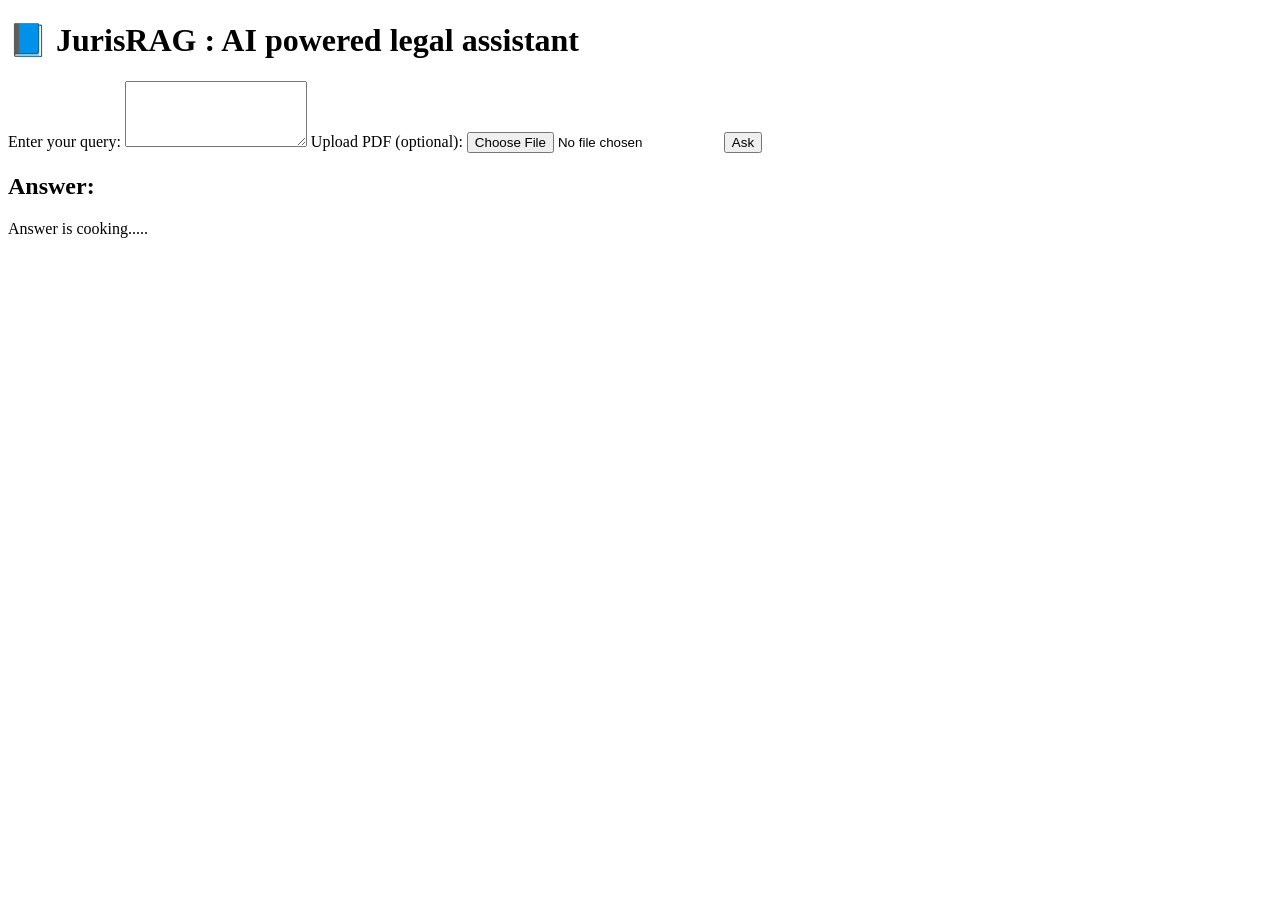
==== frontend/index.html @ 03f0c001 "all done" ====
<!DOCTYPE html>
<html lang="en">
<head>
    <meta charset="UTF-8">
    <meta name="viewport" content="width=device-width, initial-scale=1.0">
    <title>JurisRAG</title>
    <!-- Link to external stylesheet -->
    <link rel="stylesheet" href="/static/style.css">
</head>
<body>
    <div class="container">
       
        <h1>📘 JurisRAG : AI powered legal assistant</h1>

        <!-- Chat form: query + optional PDF upload -->
        <form id="chatForm">
            <!-- User query input -->
            <label for="query">Enter your query:</label>
            <textarea id="query" name="query" rows="4" required></textarea>

            <!-- PDF file upload input -->
            <label for="pdf">Upload PDF (optional):</label>
            <input type="file" id="pdf" name="pdf" accept="application/pdf">

            <!-- Submit button -->
            <button type="submit">Ask</button>
        </form>

        <!-- Response box -->
        <div id="responseBox">
            <h2>Answer:</h2>
            <p id="answerText">Answer is cooking.....</p>
        </div>
    </div>

    <script>
        // Attach event listener to form submission
        document.getElementById("chatForm").addEventListener("submit", async function (e) {
            e.preventDefault(); // Prevent default form reload

            // Create FormData object to send text + file
            const formData = new FormData();
            formData.append("query", document.getElementById("query").value);

            const pdfFile = document.getElementById("pdf").files[0];
            if (pdfFile) {
                formData.append("pdf", pdfFile);
            }

            const responseBox = document.getElementById("answerText");
            responseBox.textContent = "⏳ Processing... please wait";

            try {
                // Send request to backend /chat
                const response = await fetch("/chat", {
                    method: "POST",
                    body: formData
                });

                // Try to parse JSON response
                const data = await response.json();

                if (response.ok) {
                    // ✅ Success case → show answer
                    responseBox.textContent = data.answer || "No response found.";
                } else {
                    // ❌ Backend error but still JSON → show error message
                    responseBox.textContent = "⚠️ Error: " + (data.error || "Unknown error");
                }

            } catch (error) {
                // ❌ Network / parsing error → show fallback
                responseBox.textContent = "❌ Network/Parsing Error: " + error;
            }
        });
    </script>
</body>
</html>
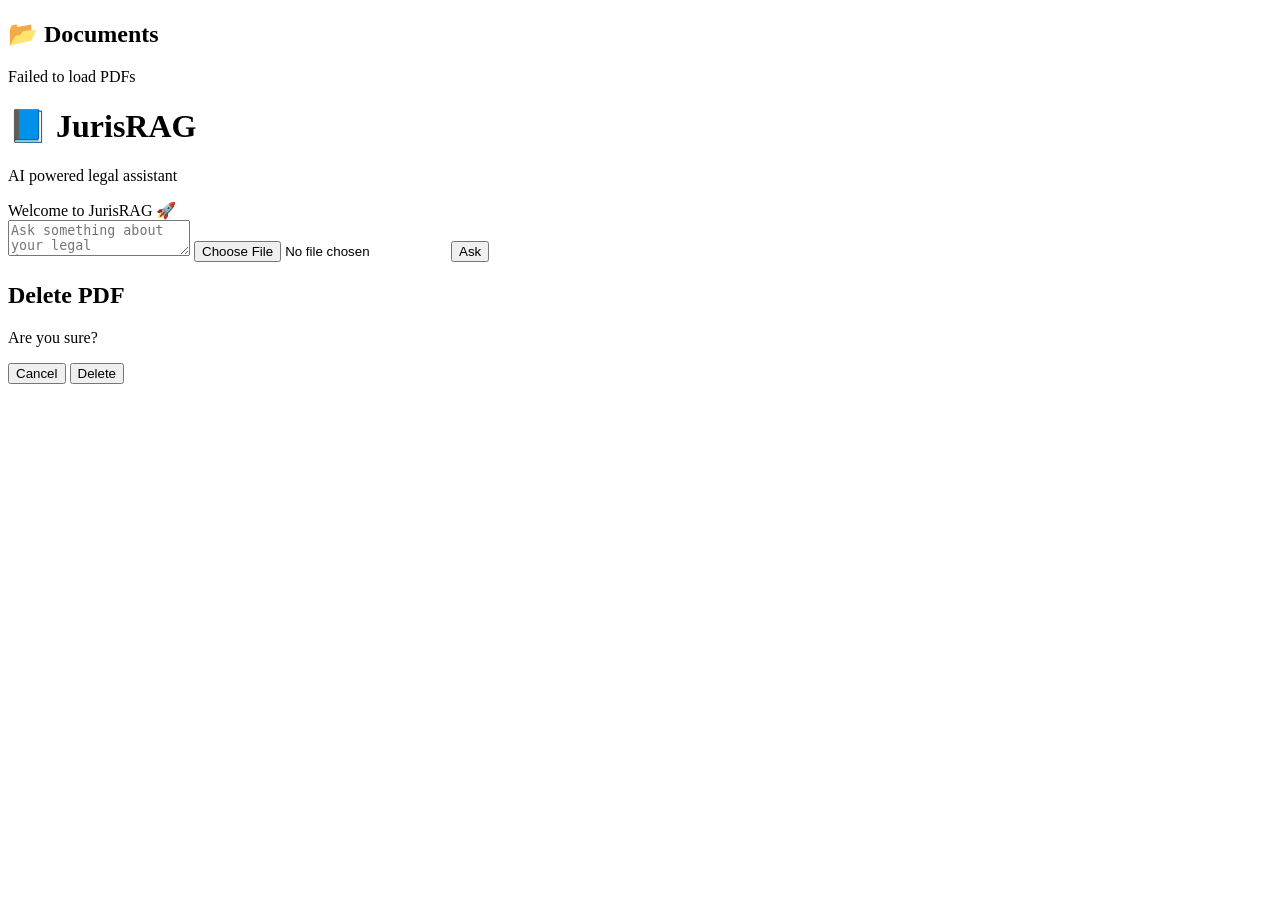
==== commit e76e23ed: "updated ui and feature" ====
--- a/frontend/index.html
+++ b/frontend/index.html
@@ -1,78 +1,612 @@
+
 <!DOCTYPE html>
 <html lang="en">
+
 <head>
     <meta charset="UTF-8">
-    <meta name="viewport" content="width=device-width, initial-scale=1.0">
+
+    <meta name="viewport"
+          content="width=device-width, initial-scale=1.0">
+
     <title>JurisRAG</title>
-    <!-- Link to external stylesheet -->
-    <link rel="stylesheet" href="/static/style.css">
+
+    <link rel="stylesheet"
+          href="/static/style.css">
 </head>
+
 <body>
-    <div class="container">
-       
-        <h1>📘 JurisRAG : AI powered legal assistant</h1>
-
-        <!-- Chat form: query + optional PDF upload -->
-        <form id="chatForm">
-            <!-- User query input -->
-            <label for="query">Enter your query:</label>
-            <textarea id="query" name="query" rows="4" required></textarea>
-
-            <!-- PDF file upload input -->
-            <label for="pdf">Upload PDF (optional):</label>
-            <input type="file" id="pdf" name="pdf" accept="application/pdf">
-
-            <!-- Submit button -->
-            <button type="submit">Ask</button>
-        </form>
-
-        <!-- Response box -->
-        <div id="responseBox">
-            <h2>Answer:</h2>
-            <p id="answerText">Answer is cooking.....</p>
+
+    <div class="main-layout">
+
+        <!-- =========================
+             SIDEBAR
+        ========================== -->
+
+        <div class="sidebar">
+
+            <h2>📂 Documents</h2>
+
+            <div id="pdfList"
+                 class="pdf-list">
+
+                Loading PDFs...
+
+            </div>
+
         </div>
+
+
+        <!-- =========================
+             CHAT SECTION
+        ========================== -->
+
+        <div class="container">
+
+            <!-- TOP BAR -->
+
+            <div class="top-bar">
+
+                <h1>📘 JurisRAG</h1>
+
+                <p>
+                    AI powered legal assistant
+                </p>
+
+            </div>
+
+
+            <!-- CHAT AREA -->
+
+            <div class="chat-area"
+                 id="chatArea">
+
+                <div class="bot-message">
+
+                    Welcome to JurisRAG 🚀
+
+                </div>
+
+            </div>
+
+
+            <!-- INPUT SECTION -->
+
+            <div class="input-section">
+
+                <form id="chatForm">
+
+                    <textarea
+                        id="query"
+                        name="query"
+                        placeholder="Ask something about your legal documents..."
+                        required
+                    ></textarea>
+
+                    <input
+                        type="file"
+                        id="pdf"
+                        name="pdf"
+                        accept="application/pdf"
+                    >
+
+                    <button
+                        type="submit"
+                        id="askButton"
+                    >
+                        Ask
+                    </button>
+
+                </form>
+
+            </div>
+
+        </div>
+
     </div>
 
+
+    <!-- =========================
+         DELETE MODAL
+    ========================== -->
+
+    <div id="deleteModal"
+         class="modal">
+
+        <div class="modal-content">
+
+            <h2>
+                Delete PDF
+            </h2>
+
+            <p id="deleteMessage">
+                Are you sure?
+            </p>
+
+            <div class="modal-buttons">
+
+                <button
+                    class="cancel-btn"
+                    onclick="closeDeleteModal()"
+                >
+                    Cancel
+                </button>
+
+                <button
+                    class="confirm-delete-btn"
+                    onclick="confirmDeletePDF()"
+                >
+                    Delete
+                </button>
+
+            </div>
+
+        </div>
+
+    </div>
+
+
+    <!-- =========================
+         SCRIPT
+    ========================== -->
+
     <script>
-        // Attach event listener to form submission
-        document.getElementById("chatForm").addEventListener("submit", async function (e) {
-            e.preventDefault(); // Prevent default form reload
-
-            // Create FormData object to send text + file
-            const formData = new FormData();
-            formData.append("query", document.getElementById("query").value);
-
-            const pdfFile = document.getElementById("pdf").files[0];
+
+        let selectedPDF = null;
+
+        let chatHistories = {};
+
+        let deleteTargetPDF = null;
+
+
+
+        // =========================
+        // LOAD PDFs
+        // =========================
+
+        async function loadPDFs() {
+
+            const pdfList =
+                document.getElementById("pdfList");
+
+            try {
+
+                const response =
+                    await fetch("/pdfs");
+
+                const data =
+                    await response.json();
+
+                pdfList.innerHTML = "";
+
+                if (data.pdfs.length === 0) {
+
+                    pdfList.innerHTML =
+                        "<p>No PDFs uploaded.</p>";
+
+                    return;
+                }
+
+                data.pdfs.forEach(pdf => {
+
+                    const pdfItem =
+                        document.createElement("div");
+
+                    pdfItem.className =
+                        "pdf-item";
+
+                    if (pdf === selectedPDF) {
+
+                        pdfItem.classList.add("active-pdf");
+                    }
+
+                    pdfItem.innerHTML = `
+
+                        <div class="pdf-left">
+
+                            <div class="pdf-icon">
+                                📄
+                            </div>
+
+                            <div class="pdf-name">
+                                ${pdf}
+                            </div>
+
+                        </div>
+
+                        <div class="pdf-actions">
+
+                            <button
+                                class="chat-btn"
+                                data-pdf="${pdf}"
+                            >
+                                Chat
+                            </button>
+
+                            <button
+                                class="delete-btn"
+                                data-pdf="${pdf}"
+                            >
+                                Delete
+                            </button>
+
+                        </div>
+                    `;
+
+                    pdfList.appendChild(pdfItem);
+
+                });
+
+            } catch (error) {
+
+                console.error(error);
+
+                pdfList.innerHTML =
+                    "Failed to load PDFs";
+            }
+        }
+
+
+
+        // =========================
+        // SELECT PDF
+        // =========================
+
+        function selectPDF(pdf) {
+
+            selectedPDF = pdf;
+
+            document
+                .querySelectorAll(".pdf-item")
+                .forEach(item => {
+
+                item.classList.remove("active-pdf");
+            });
+
+            const allPDFNames =
+                document.querySelectorAll(".pdf-name");
+
+            allPDFNames.forEach(name => {
+
+                if (name.innerText === pdf) {
+
+                    name.closest(".pdf-item")
+                        .classList.add("active-pdf");
+                }
+            });
+
+            loadChatHistory(pdf);
+        }
+
+
+
+        // =========================
+        // LOAD CHAT HISTORY
+        // =========================
+
+        function loadChatHistory(pdf) {
+
+            const chatArea =
+                document.getElementById("chatArea");
+
+            chatArea.innerHTML = "";
+
+            const welcome =
+                document.createElement("div");
+
+            welcome.className =
+                "bot-message";
+
+            welcome.textContent =
+                `Chatting with ${pdf}`;
+
+            chatArea.appendChild(welcome);
+
+            if (!chatHistories[pdf]) {
+                return;
+            }
+
+            chatHistories[pdf]
+                .forEach(message => {
+
+                const msg =
+                    document.createElement("div");
+
+                msg.className =
+                    message.type;
+
+                msg.textContent =
+                    message.text;
+
+                chatArea.appendChild(msg);
+
+            });
+        }
+
+
+
+        // =========================
+        // DELETE MODAL
+        // =========================
+
+        function deletePDF(filename) {
+
+            deleteTargetPDF = filename;
+
+            document.getElementById("deleteMessage")
+                .textContent =
+                `Are you sure you want to delete "${filename}" ?`;
+
+            document.getElementById("deleteModal")
+                .style.display = "flex";
+        }
+
+
+        function closeDeleteModal() {
+
+            document.getElementById("deleteModal")
+                .style.display = "none";
+
+            deleteTargetPDF = null;
+        }
+
+
+        async function confirmDeletePDF() {
+
+            if (!deleteTargetPDF) {
+                return;
+            }
+
+            try {
+
+                const response =
+                    await fetch(`/delete-pdf/${deleteTargetPDF}`, {
+                        method: "DELETE"
+                    });
+
+                const data =
+                    await response.json();
+
+                if (response.ok) {
+
+                    if (selectedPDF === deleteTargetPDF) {
+
+                        selectedPDF = null;
+
+                        document.getElementById("chatArea")
+                            .innerHTML = `
+                                <div class="bot-message">
+                                    Workspace deleted.
+                                </div>
+                            `;
+                    }
+
+                    closeDeleteModal();
+
+                    loadPDFs();
+
+                } else {
+
+                    alert(data.error);
+                }
+
+            } catch (error) {
+
+                console.error(error);
+
+                alert("Delete failed");
+            }
+        }
+
+
+
+        // =========================
+        // CHAT FORM
+        // =========================
+
+        const form =
+            document.getElementById("chatForm");
+
+        form.addEventListener(
+            "submit",
+            async function (e) {
+
+            e.preventDefault();
+
+            const askButton =
+                document.getElementById("askButton");
+
+            askButton.disabled = true;
+
+            askButton.innerText = "Processing...";
+
+            const chatArea =
+                document.getElementById("chatArea");
+
+            const query =
+                document.getElementById("query").value;
+
+            const formData =
+                new FormData();
+
+            formData.append("query", query);
+
+
+            // EXISTING PDF
+
+            if (selectedPDF) {
+
+                formData.append(
+                    "selected_pdf",
+                    selectedPDF
+                );
+            }
+
+
+            // NEW PDF WORKSPACE
+
+            const pdfFile =
+                document.getElementById("pdf").files[0];
+
             if (pdfFile) {
+
                 formData.append("pdf", pdfFile);
-            }
-
-            const responseBox = document.getElementById("answerText");
-            responseBox.textContent = "⏳ Processing... please wait";
+
+                selectedPDF = pdfFile.name;
+
+                if (!chatHistories[selectedPDF]) {
+
+                    chatHistories[selectedPDF] = [];
+                }
+
+                // CLEAR OLD CHAT
+
+                chatArea.innerHTML = "";
+
+                // SHOW HEADER
+
+                const welcome =
+                    document.createElement("div");
+
+                welcome.className =
+                    "bot-message";
+
+                welcome.textContent =
+                    `Chatting with ${selectedPDF}`;
+
+                chatArea.appendChild(welcome);
+
+                // REFRESH SIDEBAR FIRST
+
+                await loadPDFs();
+            }
+
+
+            // USER MESSAGE
+
+            const userMessage =
+                document.createElement("div");
+
+            userMessage.className =
+                "user-message";
+
+            userMessage.textContent =
+                query;
+
+            chatArea.appendChild(userMessage);
+
+
+            // STORE USER CHAT
+
+            if (selectedPDF) {
+
+                if (!chatHistories[selectedPDF]) {
+
+                    chatHistories[selectedPDF] = [];
+                }
+
+                chatHistories[selectedPDF].push({
+
+                    type: "user-message",
+                    text: query
+                });
+            }
+
 
             try {
-                // Send request to backend /chat
-                const response = await fetch("/chat", {
-                    method: "POST",
-                    body: formData
-                });
-
-                // Try to parse JSON response
-                const data = await response.json();
-
-                if (response.ok) {
-                    // ✅ Success case → show answer
-                    responseBox.textContent = data.answer || "No response found.";
-                } else {
-                    // ❌ Backend error but still JSON → show error message
-                    responseBox.textContent = "⚠️ Error: " + (data.error || "Unknown error");
+
+                const response =
+                    await fetch("/chat", {
+                        method: "POST",
+                        body: formData
+                    });
+
+                const data =
+                    await response.json();
+
+                const botMessage =
+                    document.createElement("div");
+
+                botMessage.className =
+                    "bot-message";
+
+                botMessage.textContent =
+                    data.answer || data.error;
+
+                chatArea.appendChild(botMessage);
+
+
+                // STORE BOT CHAT
+
+                if (selectedPDF) {
+
+                    chatHistories[selectedPDF].push({
+
+                        type: "bot-message",
+                        text: data.answer || data.error
+                    });
                 }
 
+
+                chatArea.scrollTop =
+                    chatArea.scrollHeight;
+
+                document.getElementById("query").value = "";
+
+                document.getElementById("pdf").value = "";
+
             } catch (error) {
-                // ❌ Network / parsing error → show fallback
-                responseBox.textContent = "❌ Network/Parsing Error: " + error;
-            }
+
+                alert("Network Error");
+            }
+
+            finally {
+
+                askButton.disabled = false;
+
+                askButton.innerText = "Ask";
+            }
+
         });
+
+
+
+        // =========================
+        // GLOBAL BUTTON EVENTS
+        // =========================
+
+        document.addEventListener("click", function (e) {
+
+            // CHAT BUTTON
+
+            if (e.target.classList.contains("chat-btn")) {
+
+                const pdf =
+                    e.target.dataset.pdf;
+
+                selectPDF(pdf);
+            }
+
+
+            // DELETE BUTTON
+
+            if (e.target.classList.contains("delete-btn")) {
+
+                const pdf =
+                    e.target.dataset.pdf;
+
+                deletePDF(pdf);
+            }
+
+        });
+
+
+
+        // INITIAL LOAD
+
+        loadPDFs();
+
     </script>
+
 </body>
-</html>+
+</html>
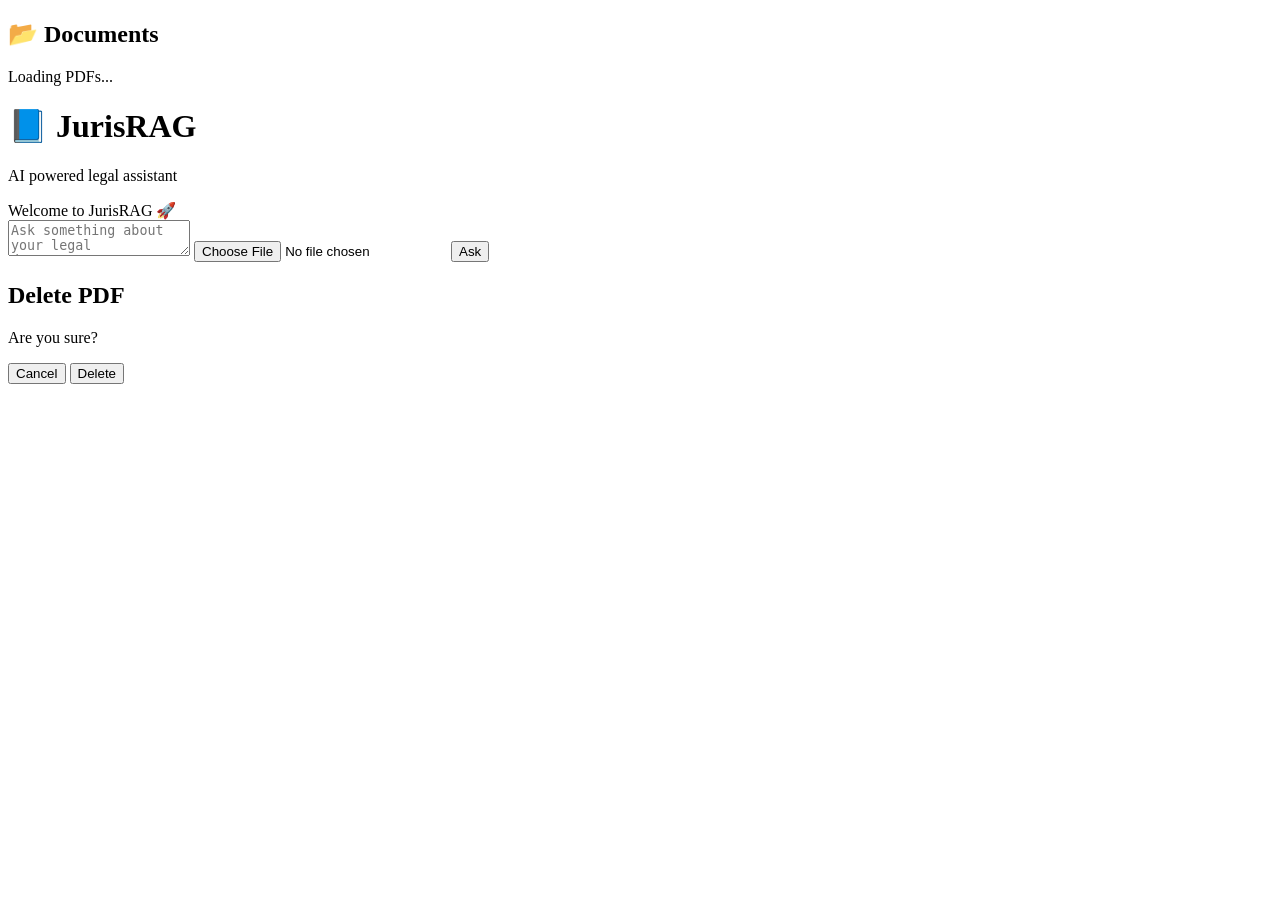
==== commit 0adea978: "jut to work on ui homepage  login dashboard subscription and design" ====
--- a/frontend/index.html
+++ b/frontend/index.html
@@ -1,8 +1,8 @@
-
 <!DOCTYPE html>
 <html lang="en">
 
 <head>
+
     <meta charset="UTF-8">
 
     <meta name="viewport"
@@ -12,6 +12,7 @@
 
     <link rel="stylesheet"
           href="/static/style.css">
+
 </head>
 
 <body>
@@ -146,467 +147,11 @@
 
 
     <!-- =========================
-         SCRIPT
+         SCRIPT FILE
     ========================== -->
 
-    <script>
-
-        let selectedPDF = null;
-
-        let chatHistories = {};
-
-        let deleteTargetPDF = null;
-
-
-
-        // =========================
-        // LOAD PDFs
-        // =========================
-
-        async function loadPDFs() {
-
-            const pdfList =
-                document.getElementById("pdfList");
-
-            try {
-
-                const response =
-                    await fetch("/pdfs");
-
-                const data =
-                    await response.json();
-
-                pdfList.innerHTML = "";
-
-                if (data.pdfs.length === 0) {
-
-                    pdfList.innerHTML =
-                        "<p>No PDFs uploaded.</p>";
-
-                    return;
-                }
-
-                data.pdfs.forEach(pdf => {
-
-                    const pdfItem =
-                        document.createElement("div");
-
-                    pdfItem.className =
-                        "pdf-item";
-
-                    if (pdf === selectedPDF) {
-
-                        pdfItem.classList.add("active-pdf");
-                    }
-
-                    pdfItem.innerHTML = `
-
-                        <div class="pdf-left">
-
-                            <div class="pdf-icon">
-                                📄
-                            </div>
-
-                            <div class="pdf-name">
-                                ${pdf}
-                            </div>
-
-                        </div>
-
-                        <div class="pdf-actions">
-
-                            <button
-                                class="chat-btn"
-                                data-pdf="${pdf}"
-                            >
-                                Chat
-                            </button>
-
-                            <button
-                                class="delete-btn"
-                                data-pdf="${pdf}"
-                            >
-                                Delete
-                            </button>
-
-                        </div>
-                    `;
-
-                    pdfList.appendChild(pdfItem);
-
-                });
-
-            } catch (error) {
-
-                console.error(error);
-
-                pdfList.innerHTML =
-                    "Failed to load PDFs";
-            }
-        }
-
-
-
-        // =========================
-        // SELECT PDF
-        // =========================
-
-        function selectPDF(pdf) {
-
-            selectedPDF = pdf;
-
-            document
-                .querySelectorAll(".pdf-item")
-                .forEach(item => {
-
-                item.classList.remove("active-pdf");
-            });
-
-            const allPDFNames =
-                document.querySelectorAll(".pdf-name");
-
-            allPDFNames.forEach(name => {
-
-                if (name.innerText === pdf) {
-
-                    name.closest(".pdf-item")
-                        .classList.add("active-pdf");
-                }
-            });
-
-            loadChatHistory(pdf);
-        }
-
-
-
-        // =========================
-        // LOAD CHAT HISTORY
-        // =========================
-
-        function loadChatHistory(pdf) {
-
-            const chatArea =
-                document.getElementById("chatArea");
-
-            chatArea.innerHTML = "";
-
-            const welcome =
-                document.createElement("div");
-
-            welcome.className =
-                "bot-message";
-
-            welcome.textContent =
-                `Chatting with ${pdf}`;
-
-            chatArea.appendChild(welcome);
-
-            if (!chatHistories[pdf]) {
-                return;
-            }
-
-            chatHistories[pdf]
-                .forEach(message => {
-
-                const msg =
-                    document.createElement("div");
-
-                msg.className =
-                    message.type;
-
-                msg.textContent =
-                    message.text;
-
-                chatArea.appendChild(msg);
-
-            });
-        }
-
-
-
-        // =========================
-        // DELETE MODAL
-        // =========================
-
-        function deletePDF(filename) {
-
-            deleteTargetPDF = filename;
-
-            document.getElementById("deleteMessage")
-                .textContent =
-                `Are you sure you want to delete "${filename}" ?`;
-
-            document.getElementById("deleteModal")
-                .style.display = "flex";
-        }
-
-
-        function closeDeleteModal() {
-
-            document.getElementById("deleteModal")
-                .style.display = "none";
-
-            deleteTargetPDF = null;
-        }
-
-
-        async function confirmDeletePDF() {
-
-            if (!deleteTargetPDF) {
-                return;
-            }
-
-            try {
-
-                const response =
-                    await fetch(`/delete-pdf/${deleteTargetPDF}`, {
-                        method: "DELETE"
-                    });
-
-                const data =
-                    await response.json();
-
-                if (response.ok) {
-
-                    if (selectedPDF === deleteTargetPDF) {
-
-                        selectedPDF = null;
-
-                        document.getElementById("chatArea")
-                            .innerHTML = `
-                                <div class="bot-message">
-                                    Workspace deleted.
-                                </div>
-                            `;
-                    }
-
-                    closeDeleteModal();
-
-                    loadPDFs();
-
-                } else {
-
-                    alert(data.error);
-                }
-
-            } catch (error) {
-
-                console.error(error);
-
-                alert("Delete failed");
-            }
-        }
-
-
-
-        // =========================
-        // CHAT FORM
-        // =========================
-
-        const form =
-            document.getElementById("chatForm");
-
-        form.addEventListener(
-            "submit",
-            async function (e) {
-
-            e.preventDefault();
-
-            const askButton =
-                document.getElementById("askButton");
-
-            askButton.disabled = true;
-
-            askButton.innerText = "Processing...";
-
-            const chatArea =
-                document.getElementById("chatArea");
-
-            const query =
-                document.getElementById("query").value;
-
-            const formData =
-                new FormData();
-
-            formData.append("query", query);
-
-
-            // EXISTING PDF
-
-            if (selectedPDF) {
-
-                formData.append(
-                    "selected_pdf",
-                    selectedPDF
-                );
-            }
-
-
-            // NEW PDF WORKSPACE
-
-            const pdfFile =
-                document.getElementById("pdf").files[0];
-
-            if (pdfFile) {
-
-                formData.append("pdf", pdfFile);
-
-                selectedPDF = pdfFile.name;
-
-                if (!chatHistories[selectedPDF]) {
-
-                    chatHistories[selectedPDF] = [];
-                }
-
-                // CLEAR OLD CHAT
-
-                chatArea.innerHTML = "";
-
-                // SHOW HEADER
-
-                const welcome =
-                    document.createElement("div");
-
-                welcome.className =
-                    "bot-message";
-
-                welcome.textContent =
-                    `Chatting with ${selectedPDF}`;
-
-                chatArea.appendChild(welcome);
-
-                // REFRESH SIDEBAR FIRST
-
-                await loadPDFs();
-            }
-
-
-            // USER MESSAGE
-
-            const userMessage =
-                document.createElement("div");
-
-            userMessage.className =
-                "user-message";
-
-            userMessage.textContent =
-                query;
-
-            chatArea.appendChild(userMessage);
-
-
-            // STORE USER CHAT
-
-            if (selectedPDF) {
-
-                if (!chatHistories[selectedPDF]) {
-
-                    chatHistories[selectedPDF] = [];
-                }
-
-                chatHistories[selectedPDF].push({
-
-                    type: "user-message",
-                    text: query
-                });
-            }
-
-
-            try {
-
-                const response =
-                    await fetch("/chat", {
-                        method: "POST",
-                        body: formData
-                    });
-
-                const data =
-                    await response.json();
-
-                const botMessage =
-                    document.createElement("div");
-
-                botMessage.className =
-                    "bot-message";
-
-                botMessage.textContent =
-                    data.answer || data.error;
-
-                chatArea.appendChild(botMessage);
-
-
-                // STORE BOT CHAT
-
-                if (selectedPDF) {
-
-                    chatHistories[selectedPDF].push({
-
-                        type: "bot-message",
-                        text: data.answer || data.error
-                    });
-                }
-
-
-                chatArea.scrollTop =
-                    chatArea.scrollHeight;
-
-                document.getElementById("query").value = "";
-
-                document.getElementById("pdf").value = "";
-
-            } catch (error) {
-
-                alert("Network Error");
-            }
-
-            finally {
-
-                askButton.disabled = false;
-
-                askButton.innerText = "Ask";
-            }
-
-        });
-
-
-
-        // =========================
-        // GLOBAL BUTTON EVENTS
-        // =========================
-
-        document.addEventListener("click", function (e) {
-
-            // CHAT BUTTON
-
-            if (e.target.classList.contains("chat-btn")) {
-
-                const pdf =
-                    e.target.dataset.pdf;
-
-                selectPDF(pdf);
-            }
-
-
-            // DELETE BUTTON
-
-            if (e.target.classList.contains("delete-btn")) {
-
-                const pdf =
-                    e.target.dataset.pdf;
-
-                deletePDF(pdf);
-            }
-
-        });
-
-
-
-        // INITIAL LOAD
-
-        loadPDFs();
-
-    </script>
+    <script src="/static/script.js"></script>
 
 </body>
 
-</html>
+</html>
